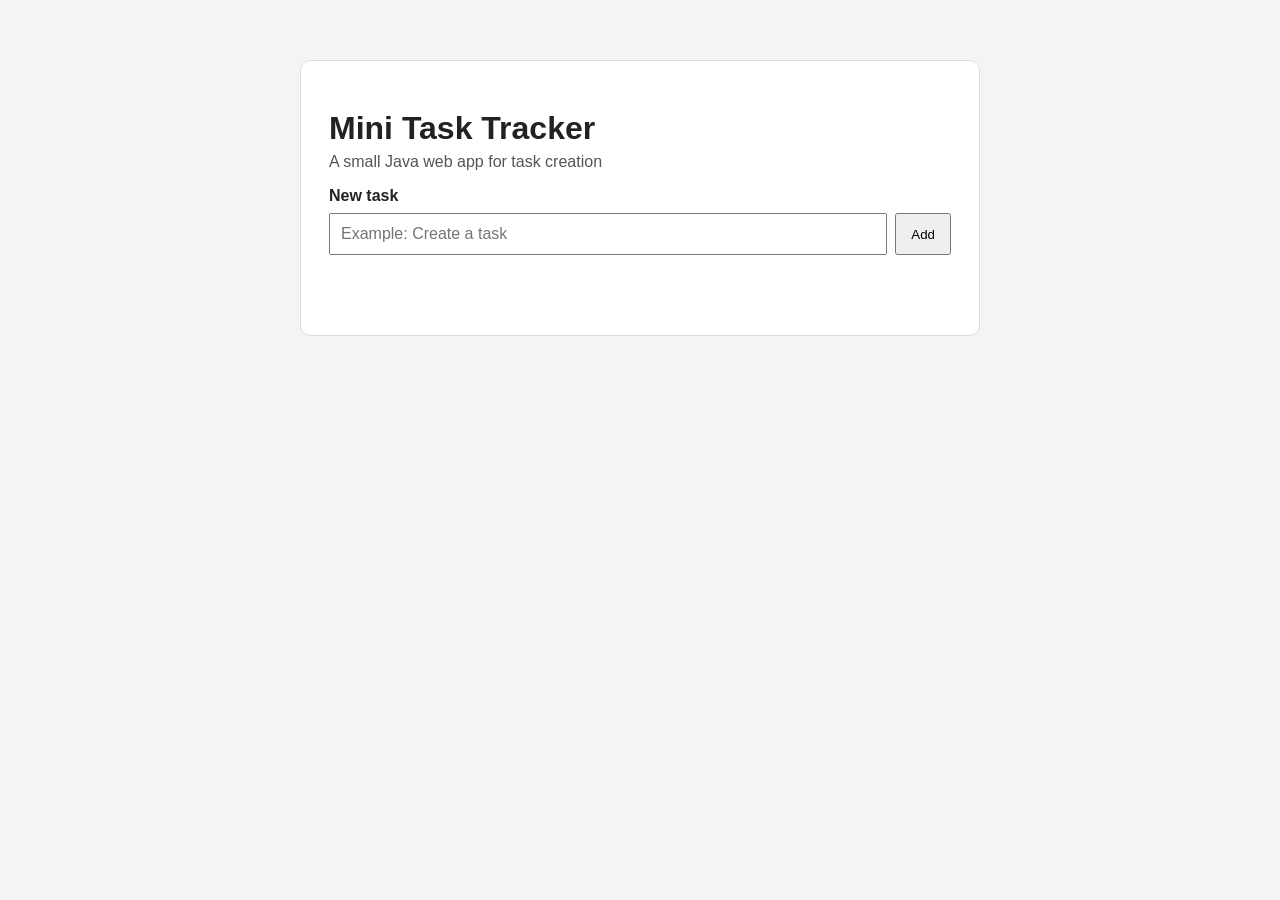
==== target/classes/static/index.html @ fea78fe8 "Add files via upload" ====
<!DOCTYPE html>
<html lang="en">
<head>
    <meta charset="UTF-8">
    <meta name="viewport" content="width=device-width, initial-scale=1.0">
    <title>CEN4802 Mini Task Tracker</title>
    <link rel="stylesheet" href="style.css">
</head>
<body>
<main class="container">
    <h1>Mini Task Tracker</h1>
    <p class="subtitle">A small Java web app for task creation</p>

    <form id="task-form">
        <label for="task-title">New task</label>
        <div class="form-row">
            <input id="task-title" maxlength="100" placeholder="Example: Create a task" required>
            <button type="submit">Add</button>
        </div>
    </form>

    <p id="message" aria-live="polite"></p>
    <ul id="task-list"></ul>
</main>

<script>
    const taskForm = document.getElementById('task-form');
    const taskTitle = document.getElementById('task-title');
    const taskList = document.getElementById('task-list');
    const message = document.getElementById('message');

    async function loadTasks() {
        const response = await fetch('/api/tasks');
        const tasks = await response.json();

        taskList.innerHTML = '';
        for (const task of tasks) {
            const item = document.createElement('li');

            const title = document.createElement('span');
            title.textContent = task.title;

            const deleteButton = document.createElement('button');
            deleteButton.textContent = 'Delete';
            deleteButton.className = 'delete-button';
            deleteButton.addEventListener('click', () => deleteTask(task.id));

            item.append(title, deleteButton);
            taskList.appendChild(item);
        }

        if (tasks.length === 0) {
            const empty = document.createElement('li');
            empty.className = 'empty';
            empty.textContent = 'No tasks yet.';
            taskList.appendChild(empty);
        }
    }

    async function addTask(event) {
        event.preventDefault();
        message.textContent = '';

        const response = await fetch('/api/tasks', {
            method: 'POST',
            headers: {'Content-Type': 'application/json'},
            body: JSON.stringify({title: taskTitle.value})
        });

        if (!response.ok) {
            message.textContent = 'Could not add the task.';
            return;
        }

        taskTitle.value = '';
        taskTitle.focus();
        await loadTasks();
    }

    async function deleteTask(id) {
        await fetch(`/api/tasks/${id}`, {method: 'DELETE'});
        await loadTasks();
    }

    taskForm.addEventListener('submit', addTask);
    loadTasks();
</script>
</body>
</html>
---- target/classes/static/style.css ----
* {
    box-sizing: border-box;
}

body {
    margin: 0;
    font-family: Arial, sans-serif;
    background: #f4f4f4;
    color: #222;
}

.container {
    width: min(680px, 92%);
    margin: 60px auto;
    padding: 28px;
    background: white;
    border: 1px solid #ddd;
    border-radius: 10px;
}

h1 {
    margin-bottom: 6px;
}

.subtitle {
    margin-top: 0;
    color: #555;
}

label {
    display: block;
    margin-bottom: 8px;
    font-weight: bold;
}

.form-row {
    display: flex;
    gap: 8px;
}

input {
    flex: 1;
    padding: 10px;
    font-size: 1rem;
}

button {
    padding: 10px 14px;
    cursor: pointer;
}

#message {
    min-height: 20px;
}

#task-list {
    list-style: none;
    padding: 0;
}

#task-list li {
    display: flex;
    justify-content: space-between;
    align-items: center;
    gap: 12px;
    margin-bottom: 8px;
    padding: 12px;
    border: 1px solid #ddd;
    border-radius: 6px;
}

.delete-button {
    padding: 6px 10px;
}

.empty {
    color: #666;
    font-style: italic;
}
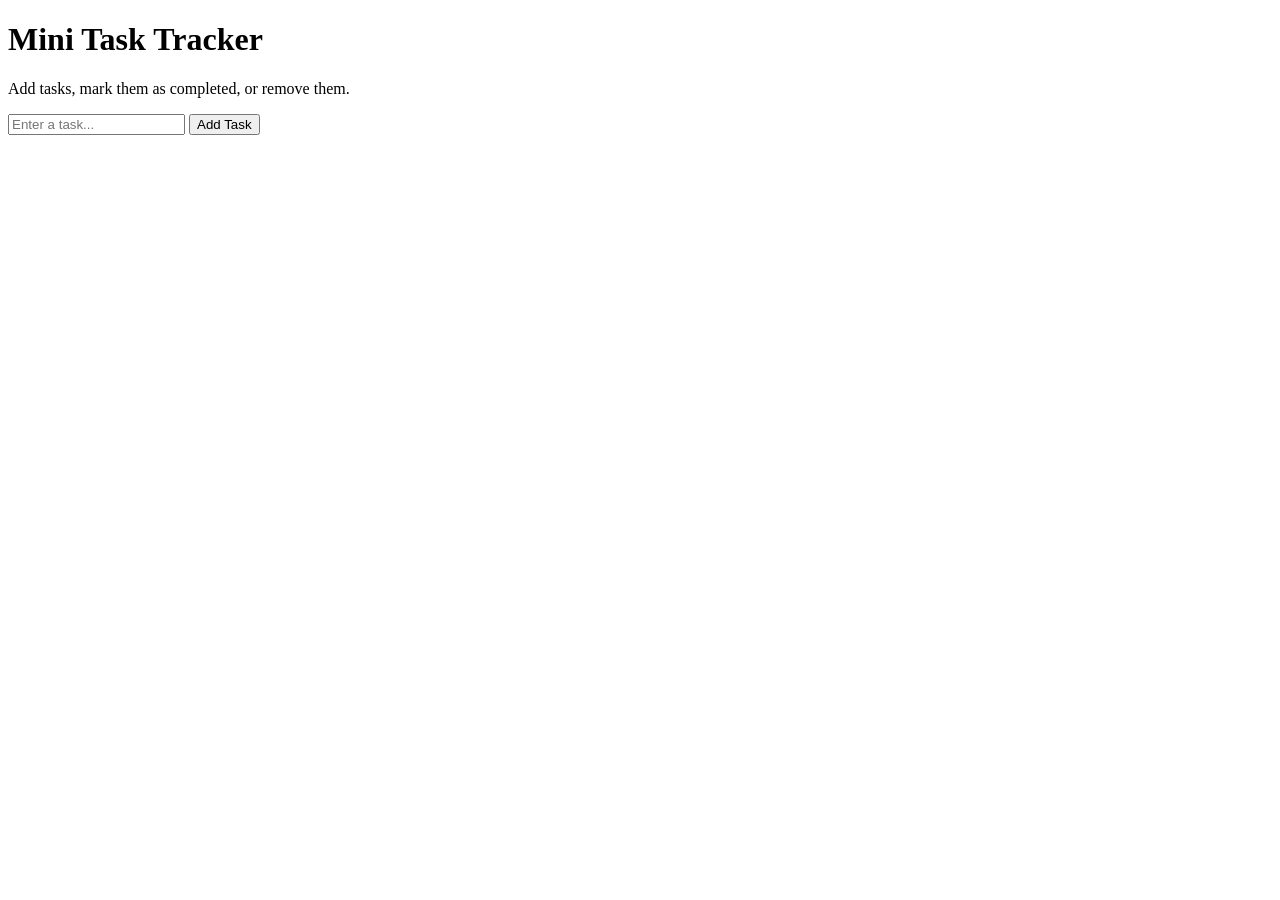
==== commit a497fe4f: "Add task completion feature" ====
--- a/target/classes/static/index.html
+++ b/target/classes/static/index.html
@@ -1,89 +1,204 @@
-<!DOCTYPE html>
-<html lang="en">
-<head>
-    <meta charset="UTF-8">
-    <meta name="viewport" content="width=device-width, initial-scale=1.0">
-    <title>CEN4802 Mini Task Tracker</title>
-    <link rel="stylesheet" href="style.css">
-</head>
-<body>
-<main class="container">
-    <h1>Mini Task Tracker</h1>
-    <p class="subtitle">A small Java web app for task creation</p>
-
-    <form id="task-form">
-        <label for="task-title">New task</label>
-        <div class="form-row">
-            <input id="task-title" maxlength="100" placeholder="Example: Create a task" required>
-            <button type="submit">Add</button>
-        </div>
-    </form>
-
-    <p id="message" aria-live="polite"></p>
-    <ul id="task-list"></ul>
-</main>
-
-<script>
-    const taskForm = document.getElementById('task-form');
-    const taskTitle = document.getElementById('task-title');
-    const taskList = document.getElementById('task-list');
-    const message = document.getElementById('message');
-
-    async function loadTasks() {
-        const response = await fetch('/api/tasks');
-        const tasks = await response.json();
-
-        taskList.innerHTML = '';
-        for (const task of tasks) {
-            const item = document.createElement('li');
-
-            const title = document.createElement('span');
-            title.textContent = task.title;
-
-            const deleteButton = document.createElement('button');
-            deleteButton.textContent = 'Delete';
-            deleteButton.className = 'delete-button';
-            deleteButton.addEventListener('click', () => deleteTask(task.id));
-
-            item.append(title, deleteButton);
-            taskList.appendChild(item);
-        }
-
-        if (tasks.length === 0) {
-            const empty = document.createElement('li');
-            empty.className = 'empty';
-            empty.textContent = 'No tasks yet.';
-            taskList.appendChild(empty);
-        }
-    }
-
-    async function addTask(event) {
-        event.preventDefault();
-        message.textContent = '';
-
-        const response = await fetch('/api/tasks', {
-            method: 'POST',
-            headers: {'Content-Type': 'application/json'},
-            body: JSON.stringify({title: taskTitle.value})
-        });
-
-        if (!response.ok) {
-            message.textContent = 'Could not add the task.';
-            return;
-        }
-
-        taskTitle.value = '';
-        taskTitle.focus();
-        await loadTasks();
-    }
-
-    async function deleteTask(id) {
-        await fetch(`/api/tasks/${id}`, {method: 'DELETE'});
-        await loadTasks();
-    }
-
-    taskForm.addEventListener('submit', addTask);
-    loadTasks();
-</script>
-</body>
-</html>
+<!DOCTYPE html>
+<html lang="en">
+
+<head>
+    <meta charset="UTF-8">
+    <meta name="viewport" content="width=device-width, initial-scale=1.0">
+
+    <title>Mini Task Tracker</title>
+
+    <link rel="stylesheet" href="/style.css">
+</head>
+
+<body>
+
+<main class="container">
+
+    <h1>Mini Task Tracker</h1>
+
+    <p class="description">
+        Add tasks, mark them as completed, or remove them.
+    </p>
+
+    <form id="taskForm">
+
+        <input
+                id="taskInput"
+                type="text"
+                placeholder="Enter a task..."
+                autocomplete="off"
+        >
+
+        <button type="submit">
+            Add Task
+        </button>
+
+    </form>
+
+    <ul id="taskList"></ul>
+
+</main>
+
+<script>
+
+    const taskForm =
+        document.getElementById("taskForm");
+
+    const taskInput =
+        document.getElementById("taskInput");
+
+    const taskList =
+        document.getElementById("taskList");
+
+
+    async function loadTasks() {
+
+        const response =
+            await fetch("/api/tasks");
+
+        const tasks =
+            await response.json();
+
+        displayTasks(tasks);
+    }
+
+
+    function displayTasks(tasks) {
+
+        taskList.innerHTML = "";
+
+        for (const task of tasks) {
+
+            const listItem =
+                document.createElement("li");
+
+            if (task.completed) {
+                listItem.classList.add("completed");
+            }
+
+
+            const title =
+                document.createElement("span");
+
+            title.textContent = task.title;
+
+
+            const buttons =
+                document.createElement("div");
+
+            buttons.className = "buttons";
+
+
+            const completeButton =
+                document.createElement("button");
+
+            completeButton.className =
+                "complete-button";
+
+            completeButton.textContent =
+                task.completed
+                    ? "Undo"
+                    : "Complete";
+
+            completeButton.addEventListener(
+                "click",
+                async () => {
+
+                    await fetch(
+                        `/api/tasks/${task.id}/toggle`,
+                        {
+                            method: "POST"
+                        }
+                    );
+
+                    loadTasks();
+                }
+            );
+
+
+            const deleteButton =
+                document.createElement("button");
+
+            deleteButton.className =
+                "delete-button";
+
+            deleteButton.textContent =
+                "Delete";
+
+            deleteButton.addEventListener(
+                "click",
+                async () => {
+
+                    await fetch(
+                        `/api/tasks/${task.id}`,
+                        {
+                            method: "DELETE"
+                        }
+                    );
+
+                    loadTasks();
+                }
+            );
+
+
+            buttons.appendChild(
+                completeButton
+            );
+
+            buttons.appendChild(
+                deleteButton
+            );
+
+
+            listItem.appendChild(title);
+            listItem.appendChild(buttons);
+
+            taskList.appendChild(listItem);
+        }
+    }
+
+
+    taskForm.addEventListener(
+        "submit",
+        async event => {
+
+            event.preventDefault();
+
+            const title =
+                taskInput.value.trim();
+
+            if (!title) {
+                return;
+            }
+
+
+            await fetch(
+                "/api/tasks",
+                {
+                    method: "POST",
+
+                    headers: {
+                        "Content-Type":
+                            "application/json"
+                    },
+
+                    body: JSON.stringify({
+                        title: title
+                    })
+                }
+            );
+
+
+            taskInput.value = "";
+
+            loadTasks();
+        }
+    );
+
+
+    loadTasks();
+
+</script>
+
+</body>
+</html>
